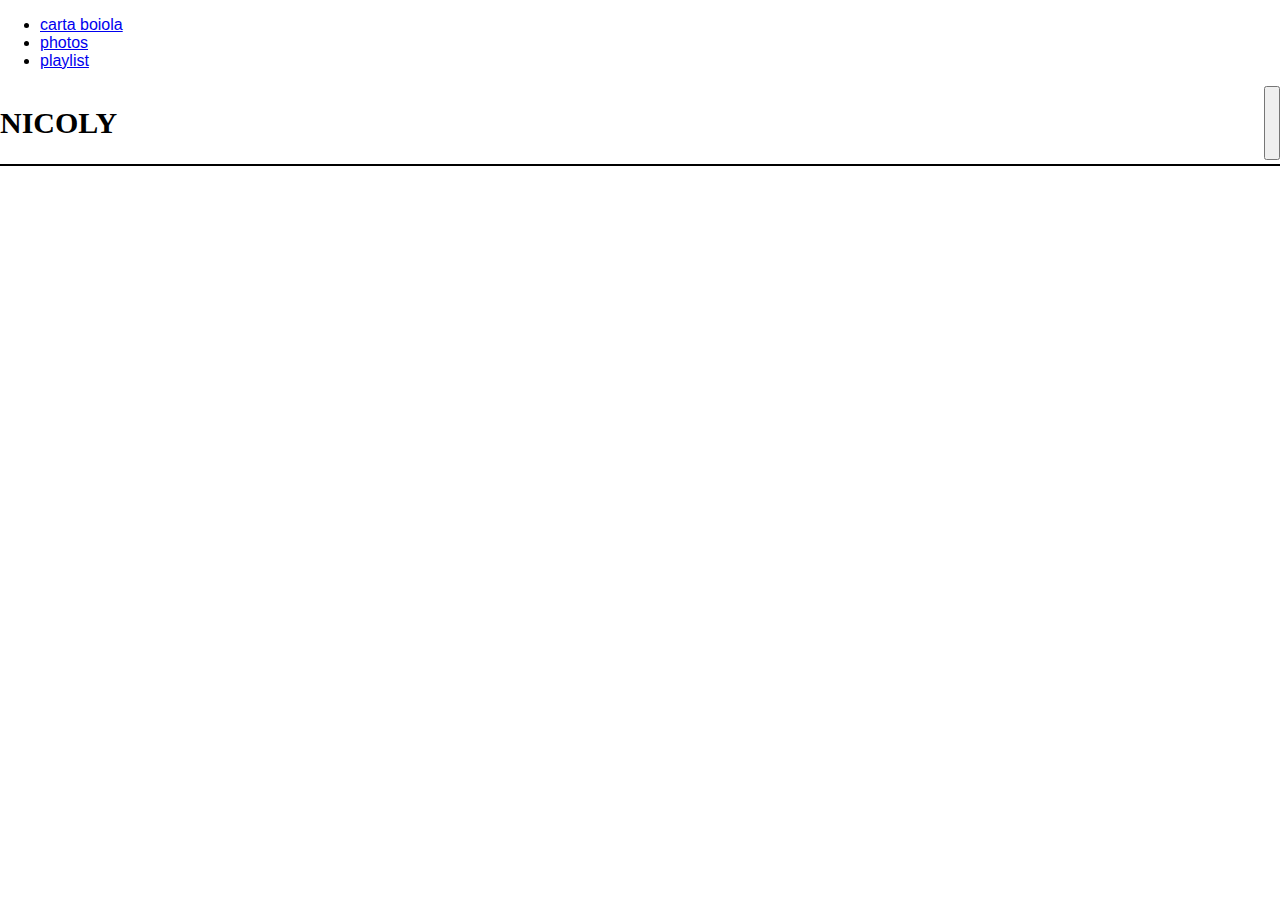
==== index.html @ e8aad4a1 "first-version" ====
<!DOCTYPE html>
<html lang="pt-br">
<head>
    <meta charset="UTF-8">
    <meta http-equiv="X-UA-Compatible" content="IE=edge">
    <meta name="viewport" content="width=device-width, initial-scale=1.0">
    <title>Document</title>
    <link rel="stylesheet" href="./assets/style/style.css">
</head>
<body>
  <nav>
    <div class="header__container"> 
      <div class="header__title">
        <h1 class="header__name">NICOLY</h1>
        <button class="menu-button">
          <span class="hamburger"></span>
        </button>
      </div>
      <nav>
        <section class="section__container">

          <ul class="menu">
            <li class="open-modal" data-modal-id="modal3"><a href="#">carta boiola</a></li>
            <li class="open-modal" data-modal-id="modal1"><a href="#">photos</a></li>
            <li class="open-modal" data-modal-id="modal2"><a href="#">playlist</a></li>
   
          </ul>
      </nav>
    </div>
  </nav>
  <div id="modal1" class="modal">
        <div class="modal-photos">
          <span class="close-modal">&times;</span>
         
          
            <div class="carousel">
              <div id="carousel-item-4" class="carousel-item"><img src="./assets/imeges/photos/WhatsApp Image 2023-05-31 at 16.12.19.jpeg" alt="">ELA JUDIADA ANTES DE ME CONHECER</div>
              <div id="carousel-item-10" class="carousel-item"><img src="./assets/imeges/photos/WhatsApp Image 2023-05-31 at 16.20.54.jpeg" alt="">ELA ACORDANDO DEPOIS SONHAR COMIGO</div>
              <div id="carousel-item-5" class="carousel-item"><img src="./assets/imeges/photos/WhatsApp Image 2023-05-31 at 16.18.12.jpeg" alt="">ELA SORRINDO LEMBRANDO O QUANTO EU FAÇO ELA FELIZ</div>
              <div id="carousel-item-7" class="carousel-item"><img src="./assets/imeges/photos/WhatsApp Image 2023-05-31 at 16.19.41.jpeg" alt="">ELA DESESPERADA PENSANDO QUE ME PERDEU</div>
              <div id="carousel-item-3" class="carousel-item"><img src="./assets/imeges/photos/WhatsApp Image 2023-05-31 at 16.12.19 (1).jpeg" alt="">"COMO EU TENHO SORTE DE UM HOMEM TÃO INCRIVEL"</div>
              <div id="carousel-item-8" class="carousel-item"><img src="./assets/imeges/photos/WhatsApp Image 2023-05-31 at 16.20.07.jpeg" alt="">DESFARÇANDO A SAUDADE DE MIM</div>
              <div id="carousel-item-11" class="carousel-item"><img src="./assets/imeges/photos/WhatsApp Image 2023-05-31 at 16.21.25.jpeg" alt="">ELA SENDO LINDA PRA FAZER EU SOFRER</div>
              <div id="carousel-item-6" class="carousel-item"><img src="./assets/imeges/photos/WhatsApp Image 2023-05-31 at 16.19.03.jpeg" alt=""> A SELFIE DO GATO KKKKKKKKKKKKKKK</div>
              <div id="carousel-item-13" class="carousel-item"><img src="./assets/imeges/photos/WhatsApp Image 2023-05-31 at 16.22.29.jpeg" alt=""> ELA TENTANDO ME ILUDIR</div>
              <div id="carousel-item-9" class="carousel-item"><img src="./assets/imeges/photos/WhatsApp Image 2023-05-31 at 16.20.28.jpeg" alt=""> DEBOCHE DE MILHÕES</div>
              <div id="carousel-item-16" class="carousel-item"><img src="./assets/imeges/photos/WhatsApp Image 2023-05-31 at 16.23.52.jpeg" alt="">AI COMO SÃO ROMANTICOS</div>
              <div id="carousel-item-15" class="carousel-item"><img src="./assets/imeges/photos/WhatsApp Image 2023-05-31 at 16.23.21.jpeg" alt="">ELA FAZENDO BICO UIUIUI</div>
              <div id="carousel-item-21" class="carousel-item"><img src="./assets/imeges/photos/WhatsApp Image 2023-05-31 at 16.28.41.jpeg" alt=""> DOIS IDIOTAS KKKKKKKKK</div>
              <div id="carousel-item-1" class="carousel-item"><img src="./assets/imeges/photos/WhatsApp Image 2023-05-31 at 16.12.17.jpeg"  alt="">FOTO DO FUTURO(6 DE JULHO)</div>
              <div id="carousel-item-17" class="carousel-item"><img src="./assets/imeges/photos/WhatsApp Image 2023-05-31 at 16.24.13.jpeg" alt=""> ELA SE PREPARANDO PRA ME VER</div>
              <div id="carousel-item-18" class="carousel-item"><img src="./assets/imeges/photos/WhatsApp Image 2023-05-31 at 16.24.40.jpeg" alt="">ELA SOFRENDO DEPOIS DE EU IR EMBORA</div>
              <div id="carousel-item-14" class="carousel-item"><img src="./assets/imeges/photos/WhatsApp Image 2023-05-31 at 16.22.47.jpeg" alt="">ELA CURTINDO A DOR DE NÃO ESTAR COMIGO</div>
              <div id="carousel-item-12" class="carousel-item"><img src="./assets/imeges/photos/WhatsApp Image 2023-05-31 at 16.21.49.jpeg" alt="">COUPLE EGG</div>
              <div id="carousel-item-20" class="carousel-item"><img src="./assets/imeges/photos/WhatsApp Image 2023-05-31 at 16.28.04.jpeg" alt="">COUPLE EGG</div>
              <div id="carousel-item-19" class="carousel-item"><img src="./assets/imeges/photos/WhatsApp Image 2023-05-31 at 16.25.12.jpeg" alt=""></div>
            </div>
          </div>
          
          
        </div>
      
      <div id="modal2" class="modal">
        <div class="modal-content">
          <span class="close-modal">&times;</span>
          <h2>hihihihi</h2>
          <p>lembro voce com meu celular, a única coisa que eu pensava era, por favor, nao olha o Spotify, eis o motivo, alguma eu adicionei pra fazer volume eu admito, outras foi por que eu me identifiquei, outras simplesmente estão aqui, por que eu lembro de voce quando eu escutava. Desculpa se tiver algumas músicas meio deprecivas por demasiado mas eu comecei ela quando a gente terminou e eu não queria esquecer voce, outras eu queria tirar daí mas não posso, já fazem parte de nós, do nosso relacionamento </p>
        <img class="qr-code" src="./assets/imeges/frame.png" alt="">
        <span>não sei pra que esse qr-code</span>
        <p class="link">https://drive.google.com/drive/folders/<br>1GFQN9w017PfY3BFJg2YXUTkEDycfOSBI</p>
        </div>
      </div>
      
      <div id="modal3" class="modal">
        <div class="modal-content">
          <span class="close-modal">&times;</span>
          <h2>Queria uma coisa simples, então fiz isso</h2>
          <p>Quarta feira voce me perguntou o que eu fiz o dia todo, eis a resposta kkk. Eu Pensei em fazer uma carta mas isso não seria suficiente, nosso segundo dia dos namorados e eu quero lembrar que a gente sofreu muito junto, passou por autos e baixo mas continuou sendo amigos, e essa sempre foi minha preocupação, nunca te dar motivo pra voce pegar ranço de mim, me destratar ou coisa parecida,foi dolorido quando voce terminou comigo, foi dolorido quando voce não conseguia olhar na minha cara, foi dolorido quando eu pensei que nunca mais eu teria teu respeito, e é dificil lembrar isso até hoje, eu admito, eu me tornei um homem melhor graças a voce, depois de chorar uma semana inteira por isso, eu tive que levantar a cabeça, eu ja me dei por vencido, a ninguem não é doida e me querer depois disso, eu fiz merda, de verdade, foi o que eu pensei, quando eu fui pra sua casa, voce me deu um pedaço de bolo, me deu um abraço, eu quase não me contive, ela não odeia, eu pensei, isso ja era suficiente, eu assisti o video que voce fez, e admito, que demorei algum tempo pra entender, acho que eu nunca vi o perdão na prática desse jeito, o arrependimento leva ao perdão, e o perdão leva ao amor, existe limites humanos pra dor, existe limites humanos pro perdão, hoje, sabemos dos nossos limites, tenho ciencia do que minha ação pode fazer com voce e eu nunca vou esquecer do ano passado, eu estava em um abismo, e disse isso antes de acontecer tudo, no dia da copa, eu estava muito sensivel aqueles diaskkkk, e por isso eu sempre digo que voce pode contar comigo, eu ja passei por tudo que voce passou ou vai passar, a pressão, a cobrança, o tempo perdido por coisas superfulas, o capacitismo, a sensação de impotencia,a dor de ver as coisas mudando,as pessoas indo, e voce pensando, eu estou sozinho, Jesus me ajudou nisso seria injusto falar que foi vocekkk mas voce comigo torna as coisas muito mais leves, não vejo nos como o casal romantico, isso é so um motivo pra te ver, então eu não me importo em me importar, em me esforçar, eu faço tudo por voce amor,voce é minha melhor amiga, obrigado por estar do meu lado</p>
          <span>com amor, seu melhor amigo</span>
        </div>
      </div>
      

      <script src="script.js"></script>
      
    </section>
    </body> 
</html>
---- assets/style/style.css ----
body{
    margin: 0 auto;
    padding: 0;
    box-sizing: border-box;
 
    font-family: Verdana, Geneva, Tahoma, sans-serif;
    border-bottom: 2px solid black;
}
.header__container{
    display: flex;
    flex-direction: column-reverse;
   
    border-bottom: 4px solid rgb(255, 255, 255);
}
.header__title{
    display: flex;
    flex-direction: row;
    justify-content: space-between;
    gap: 1.25rem;
 
}
.header__name{
    margin: 20px 0;
    font-family: 'Times New Roman', Times, serif;
}

.header__name{
    font-size: 1.875rem;
}




@media screen and (max-width: 768px) {
    .menu {
      display: none;
    }
  .menu-button {
    display: block;
    background-color: transparent;
    border: none;
    margin-bottom: 1.0625rem;
  }
  .show {
    display: flex;
    position: absolute;
    left: 0;
    top: 3.5rem;
    list-style: none;
    align-items: center;
  }
  a:-webkit-any-link {
    text-decoration: none;
    font-size: .9375rem;
    position: relative;
    left: 2px;
    bottom: -10px;
    margin: 5px;
  }
  .hamburger {
    display: flex;
    width: 24px;
    height: 2px;
    background-color: #333;
    position: relative;
    top: 8px;
    left: -35px;
  }
  .hamburger:before {
    content: '';
    display: block;
    width: 24px;
    height: 2px;
    background-color: #333;
    position: absolute;
    top: -8px;
    left: 0;
  }
  .hamburger:after {
    content: '';
    display: block;
    width: 24px;
    height: 2px;
    background-color: #333;
    position: absolute;
    top: 8px;
    left: 0;
  }
}

    
  
  /*modal*/
  .modal {
    display: none;
    position: fixed;
    z-index: 999;
    left: 0;
    top: 0;
    width: 100%;
    height: 100%;
    overflow: auto;
    background-color: rgba(0, 0, 0, 0.5);
  }
  .qr-code {
    display: flex;
    align-items: center;
    height: 12.9375rem;
    position: relative;
    left: 25px;
}


  .link{
    font-size: .8rem;
  }
  .modal-photos{
    width: 80%;
    height: 100%;
    max-width: 600px;
    text-align: center;
    position: relative;
    margin:50% auto;
    padding: 20px;
  }
  .modal-content {
    background-color: #fff;
    margin:50% auto;
    padding: 20px;
    border-radius: .625rem;
    width: 80%;
    max-width: 600px;
    text-align: center;
    position: relative;
  }
  
  .close-modal {
    color: #aaa;
    font-size: 28px;
    font-weight: bold;
    position: absolute;
    top: 10px;
    right: 20px;
    cursor: pointer;
  }
  
  .close-modal:hover,
  .close-modal:focus {
    color: black;
  }
  
  .open-modal {
    cursor: pointer;
  }
  
  .carousel-container {
    overflow: hidden;
  }
  
  .carousel {
    display: flex;
    transition: transform 0.3s ease-in-out;
  }
  
  .carousel-item {
    flex: 0 0 auto;
    width: 100%;
    text-align: center;
  }
  
  .carousel-item img {
    max-width: 100%;
    height: 20.625rem;
    width:  20.625rem;
  }
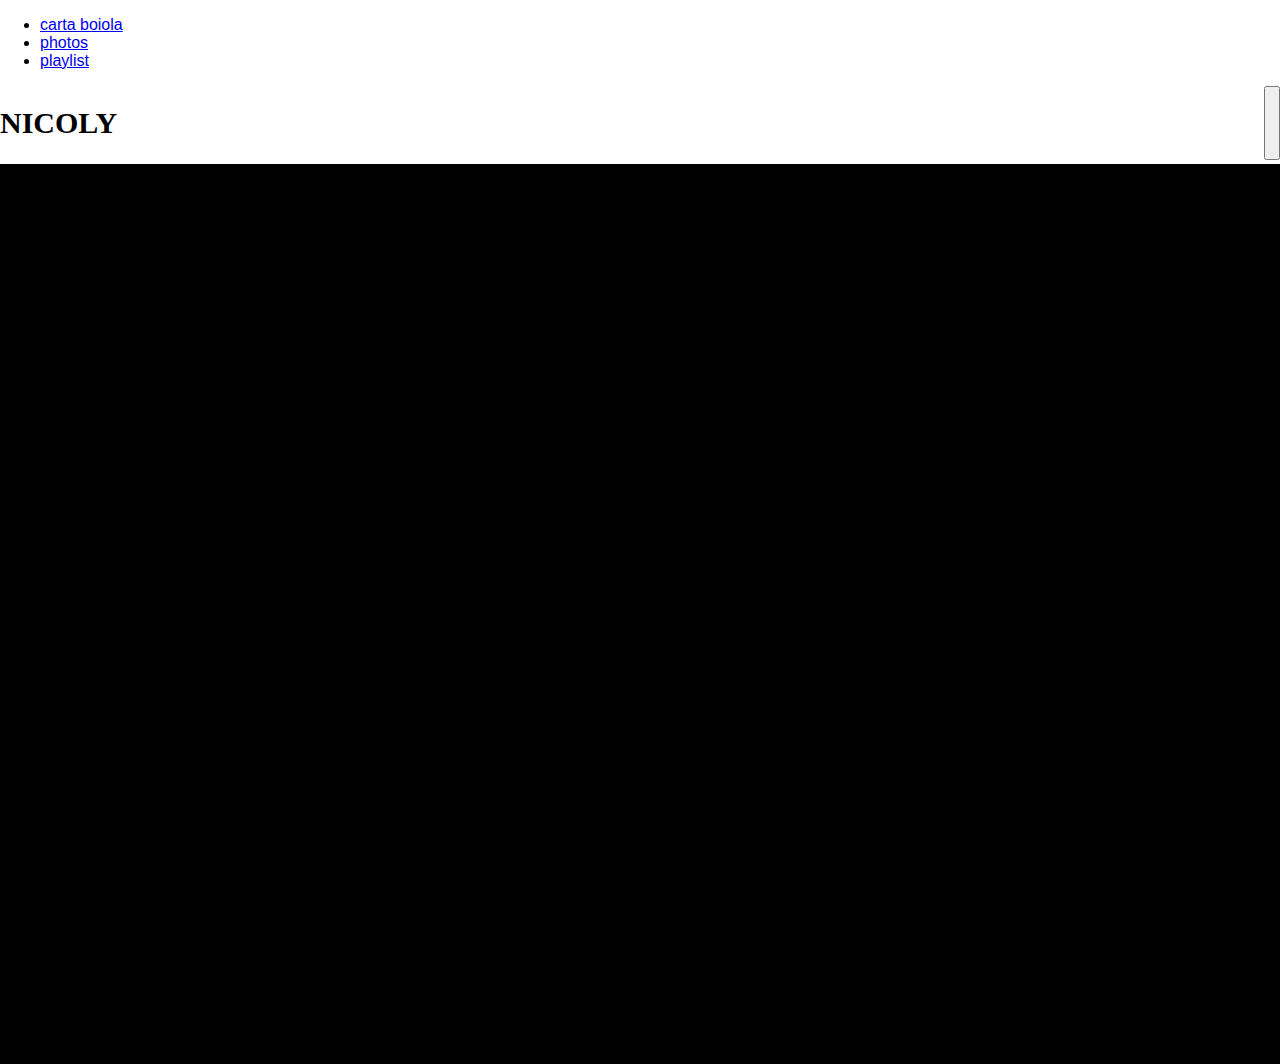
==== commit 4d7e7182: "done" ====
--- a/index.html
+++ b/index.html
@@ -28,6 +28,7 @@
       </nav>
     </div>
   </nav>
+  <div class="corpo">
   <div id="modal1" class="modal">
         <div class="modal-photos">
           <span class="close-modal">&times;</span>
@@ -64,8 +65,7 @@
         <div class="modal-content">
           <span class="close-modal">&times;</span>
           <h2>hihihihi</h2>
-          <p>lembro voce com meu celular, a única coisa que eu pensava era, por favor, nao olha o Spotify, eis o motivo, alguma eu adicionei pra fazer volume eu admito, outras foi por que eu me identifiquei, outras simplesmente estão aqui, por que eu lembro de voce quando eu escutava. Desculpa se tiver algumas músicas meio deprecivas por demasiado mas eu comecei ela quando a gente terminou e eu não queria esquecer voce, outras eu queria tirar daí mas não posso, já fazem parte de nós, do nosso relacionamento </p>
-        <img class="qr-code" src="./assets/imeges/frame.png" alt="">
+          <span>Lembro de você com meu celular, a única coisa que eu pensava era: por favor, não olhe o Spotify. Eis o motivo: algumas eu adicionei para aumentar o volume, eu admito; outras, porque me identifiquei; outras simplesmente estão aqui porque eu me lembro de você quando eu as escutava. Desculpa se tiver algumas músicas um tanto depreciativas, mas eu comecei a lista quando a gente terminou, e eu não queria te esquecer. Algumas eu queria tirar, mas não posso; elas já fazem parte de nós, do nosso relacionamento.</span>        <img class="qr-code" src="./assets/imeges/frame.png" alt="">
         <span>não sei pra que esse qr-code</span>
         <p class="link">https://drive.google.com/drive/folders/<br>1GFQN9w017PfY3BFJg2YXUTkEDycfOSBI</p>
         </div>
@@ -75,14 +75,14 @@
         <div class="modal-content">
           <span class="close-modal">&times;</span>
           <h2>Queria uma coisa simples, então fiz isso</h2>
-          <p>Quarta feira voce me perguntou o que eu fiz o dia todo, eis a resposta kkk. Eu Pensei em fazer uma carta mas isso não seria suficiente, nosso segundo dia dos namorados e eu quero lembrar que a gente sofreu muito junto, passou por autos e baixo mas continuou sendo amigos, e essa sempre foi minha preocupação, nunca te dar motivo pra voce pegar ranço de mim, me destratar ou coisa parecida,foi dolorido quando voce terminou comigo, foi dolorido quando voce não conseguia olhar na minha cara, foi dolorido quando eu pensei que nunca mais eu teria teu respeito, e é dificil lembrar isso até hoje, eu admito, eu me tornei um homem melhor graças a voce, depois de chorar uma semana inteira por isso, eu tive que levantar a cabeça, eu ja me dei por vencido, a ninguem não é doida e me querer depois disso, eu fiz merda, de verdade, foi o que eu pensei, quando eu fui pra sua casa, voce me deu um pedaço de bolo, me deu um abraço, eu quase não me contive, ela não odeia, eu pensei, isso ja era suficiente, eu assisti o video que voce fez, e admito, que demorei algum tempo pra entender, acho que eu nunca vi o perdão na prática desse jeito, o arrependimento leva ao perdão, e o perdão leva ao amor, existe limites humanos pra dor, existe limites humanos pro perdão, hoje, sabemos dos nossos limites, tenho ciencia do que minha ação pode fazer com voce e eu nunca vou esquecer do ano passado, eu estava em um abismo, e disse isso antes de acontecer tudo, no dia da copa, eu estava muito sensivel aqueles diaskkkk, e por isso eu sempre digo que voce pode contar comigo, eu ja passei por tudo que voce passou ou vai passar, a pressão, a cobrança, o tempo perdido por coisas superfulas, o capacitismo, a sensação de impotencia,a dor de ver as coisas mudando,as pessoas indo, e voce pensando, eu estou sozinho, Jesus me ajudou nisso seria injusto falar que foi vocekkk mas voce comigo torna as coisas muito mais leves, não vejo nos como o casal romantico, isso é so um motivo pra te ver, então eu não me importo em me importar, em me esforçar, eu faço tudo por voce amor,voce é minha melhor amiga, obrigado por estar do meu lado</p>
-          <span>com amor, seu melhor amigo</span>
+
+          <span>Quarta-feira você me perguntou o que eu fiz o dia todo, eis a resposta kkk. Eu pensei em fazer uma carta, mas isso não seria suficiente. Nosso segundo Dia dos Namorados e eu quero lembrar que nós sofremos muito juntos, passamos por altos e baixos, mas continuamos sendo amigos, e essa sempre foi minha preocupação: nunca te dar motivo para você pegar ranço de mim, me destratar ou coisa parecida. Foi dolorido quando você terminou comigo, foi dolorido quando você não conseguia olhar na minha cara, foi dolorido quando eu pensei que nunca mais teria seu respeito, e é difícil lembrar disso até hoje, eu admito. Eu me tornei um homem melhor graças a você. Depois de chorar uma semana inteira por isso, tive que levantar a cabeça. Já me dei por vencido, ninguém é doido de me querer depois disso. Eu fiz merda, de verdade, foi o que eu pensei quando fui para a sua casa. Você me deu um pedaço de bolo, me deu um abraço, eu quase não me contive. Ela não odeia, eu pensei, isso já era suficiente. Eu assisti o vídeo que você fez e admito que demorei algum tempo para entender. Acho que nunca vi o perdão na prática desse jeito. O arrependimento leva ao perdão, e o perdão leva ao amor. Existem limites humanos para a dor, existem limites humanos para o perdão. Hoje sabemos dos nossos limites, tenho ciência do que minha ação pode fazer com você, e eu nunca vou esquecer do ano passado. Eu estava em um abismo e disse isso antes de acontecer tudo, no dia da Copa. Eu estava muito sensível naqueles dias kkkk. E por isso eu sempre digo que você pode contar comigo. Já passei por tudo que você passou ou vai passar: a pressão, a cobrança, o tempo perdido por coisas superficiais, o capacitismo, a sensação de impotência, a dor de ver as coisas mudando, as pessoas indo, e você pensando: 'Estou sozinho'. Jesus me ajudou nisso, seria injusto falar que foi você kkkk, mas você comigo torna as coisas muito mais leves. Não vejo nós como o casal romântico, isso é só um motivo para te ver. Então, eu não me importo em me importar, em me esforçar. Eu faço tudo por você, amor. Você é minha melhor amiga. Obrigado por estar do meu lado.</span>          <span>com amor, seu melhor amigo</span>
         </div>
       </div>
-      
-
+<img  class="caveira" src="./assets/imeges/Dance_files/giphy.gif" alt="">      
       <script src="script.js"></script>
       
     </section>
+  </div>
     </body> 
 </html> 
--- a/assets/style/style.css
+++ b/assets/style/style.css
@@ -1,15 +1,19 @@
+
 body{
     margin: 0 auto;
     padding: 0;
     box-sizing: border-box;
  
     font-family: Verdana, Geneva, Tahoma, sans-serif;
-    border-bottom: 2px solid black;
+}
+.corpo{
+  background: black;
+  height: 100vh;
 }
 .header__container{
     display: flex;
     flex-direction: column-reverse;
-   
+
     border-bottom: 4px solid rgb(255, 255, 255);
 }
 .header__title{
@@ -22,43 +26,44 @@
 .header__name{
     margin: 20px 0;
     font-family: 'Times New Roman', Times, serif;
+    
 }
 
 .header__name{
     font-size: 1.875rem;
-}
-
-
-
-
-@media screen and (max-width: 768px) {
+  }
+  
+  
+  
+  
+  @media screen and (max-width: 768px) {
     .menu {
       display: none;
     }
-  .menu-button {
-    display: block;
-    background-color: transparent;
-    border: none;
-    margin-bottom: 1.0625rem;
-  }
-  .show {
-    display: flex;
-    position: absolute;
-    left: 0;
-    top: 3.5rem;
-    list-style: none;
-    align-items: center;
-  }
-  a:-webkit-any-link {
-    text-decoration: none;
-    font-size: .9375rem;
-    position: relative;
-    left: 2px;
-    bottom: -10px;
-    margin: 5px;
-  }
-  .hamburger {
-    display: flex;
+    .menu-button {
+      display: block;
+      background-color: transparent;
+      border: none;
+      margin-bottom: 1.0625rem;
+    }
+    .show {
+      display: flex;
+      position: absolute;
+      left: 0;
+      top: 3.5rem;
+      list-style: none;
+      align-items: center;
+    }
+    a:-webkit-any-link {
+      text-decoration: none;
+      font-size: .9375rem;
+      position: relative;
+      left: 2px;
+      bottom: -10px;
+      margin: 5px;
+    }
+    .hamburger {
+      display: flex;
     width: 24px;
     height: 2px;
     background-color: #333;
@@ -88,7 +93,12 @@
   }
 }
 
-    
+    .caveira{
+      position: absolute;
+      top: 130px;
+      right: 70px;
+      height: 640px;
+    }
   
   /*modal*/
   .modal {
@@ -107,7 +117,7 @@
     align-items: center;
     height: 12.9375rem;
     position: relative;
-    left: 25px;
+    left: 8.125rem;
 }
 
 
@@ -122,6 +132,7 @@
     position: relative;
     margin:50% auto;
     padding: 20px;
+    color: #fff;
   }
   .modal-content {
     background-color: #fff;
@@ -132,6 +143,9 @@
     max-width: 600px;
     text-align: center;
     position: relative;
+    position: fixed;
+    left: 2.5rem;
+    top: -6.25rem;
   }
   
   .close-modal {
@@ -170,7 +184,7 @@
   
   .carousel-item img {
     max-width: 100%;
-    height: 20.625rem;
-    width:  20.625rem;
+    height: 36.625rem;
+    width:  36.625rem;
   }
   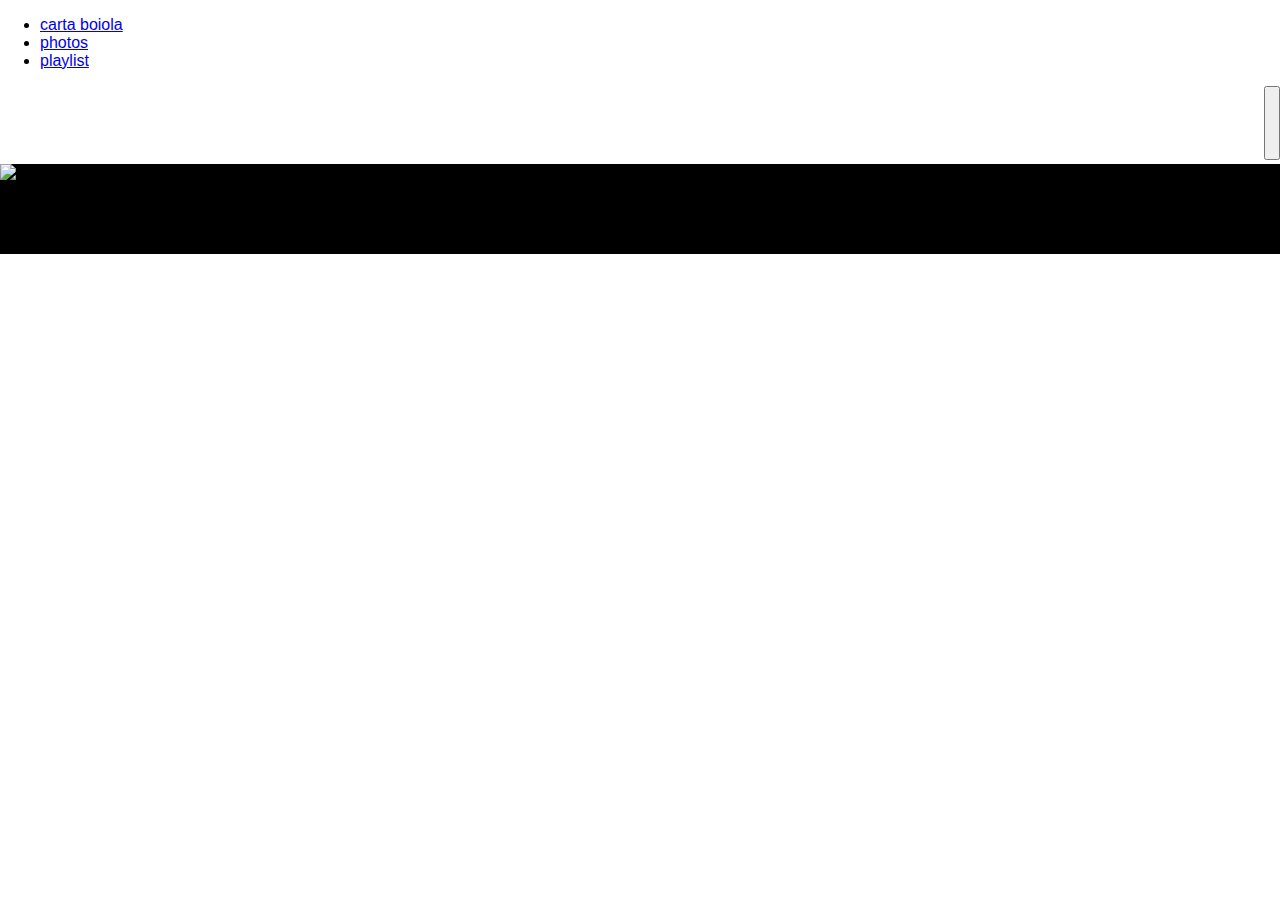
==== commit e634f005: "don" ====
--- a/index.html
+++ b/index.html
@@ -17,6 +17,7 @@
         </button>
       </div>
       <nav>
+        <div class="parte-preta">
         <section class="section__container">
 
           <ul class="menu">
@@ -65,8 +66,7 @@
         <div class="modal-content">
           <span class="close-modal">&times;</span>
           <h2>hihihihi</h2>
-          <span>Lembro de você com meu celular, a única coisa que eu pensava era: por favor, não olhe o Spotify. Eis o motivo: algumas eu adicionei para aumentar o volume, eu admito; outras, porque me identifiquei; outras simplesmente estão aqui porque eu me lembro de você quando eu as escutava. Desculpa se tiver algumas músicas um tanto depreciativas, mas eu comecei a lista quando a gente terminou, e eu não queria te esquecer. Algumas eu queria tirar, mas não posso; elas já fazem parte de nós, do nosso relacionamento.</span>        <img class="qr-code" src="./assets/imeges/frame.png" alt="">
-        <span>não sei pra que esse qr-code</span>
+          <span>Lembro de você com meu celular, a única coisa que eu pensava era: por favor, não olhe o Spotify. Eis o motivo: algumas eu adicionei para aumentar o volume, eu admito; outras, porque me identifiquei; outras simplesmente estão aqui porque eu me lembro de você quando eu as escutava. Desculpa se tiver algumas músicas um tanto depreciativas, mas eu comecei a lista quando a gente terminou, e eu não queria te esquecer. Algumas eu queria tirar, mas não posso; elas já fazem parte de nós, do nosso relacionamento.</span>       
         <p class="link">https://drive.google.com/drive/folders/<br>1GFQN9w017PfY3BFJg2YXUTkEDycfOSBI</p>
         </div>
       </div>
@@ -79,10 +79,14 @@
           <span>Quarta-feira você me perguntou o que eu fiz o dia todo, eis a resposta kkk. Eu pensei em fazer uma carta, mas isso não seria suficiente. Nosso segundo Dia dos Namorados e eu quero lembrar que nós sofremos muito juntos, passamos por altos e baixos, mas continuamos sendo amigos, e essa sempre foi minha preocupação: nunca te dar motivo para você pegar ranço de mim, me destratar ou coisa parecida. Foi dolorido quando você terminou comigo, foi dolorido quando você não conseguia olhar na minha cara, foi dolorido quando eu pensei que nunca mais teria seu respeito, e é difícil lembrar disso até hoje, eu admito. Eu me tornei um homem melhor graças a você. Depois de chorar uma semana inteira por isso, tive que levantar a cabeça. Já me dei por vencido, ninguém é doido de me querer depois disso. Eu fiz merda, de verdade, foi o que eu pensei quando fui para a sua casa. Você me deu um pedaço de bolo, me deu um abraço, eu quase não me contive. Ela não odeia, eu pensei, isso já era suficiente. Eu assisti o vídeo que você fez e admito que demorei algum tempo para entender. Acho que nunca vi o perdão na prática desse jeito. O arrependimento leva ao perdão, e o perdão leva ao amor. Existem limites humanos para a dor, existem limites humanos para o perdão. Hoje sabemos dos nossos limites, tenho ciência do que minha ação pode fazer com você, e eu nunca vou esquecer do ano passado. Eu estava em um abismo e disse isso antes de acontecer tudo, no dia da Copa. Eu estava muito sensível naqueles dias kkkk. E por isso eu sempre digo que você pode contar comigo. Já passei por tudo que você passou ou vai passar: a pressão, a cobrança, o tempo perdido por coisas superficiais, o capacitismo, a sensação de impotência, a dor de ver as coisas mudando, as pessoas indo, e você pensando: 'Estou sozinho'. Jesus me ajudou nisso, seria injusto falar que foi você kkkk, mas você comigo torna as coisas muito mais leves. Não vejo nós como o casal romântico, isso é só um motivo para te ver. Então, eu não me importo em me importar, em me esforçar. Eu faço tudo por você, amor. Você é minha melhor amiga. Obrigado por estar do meu lado.</span>          <span>com amor, seu melhor amigo</span>
         </div>
       </div>
-<img  class="caveira" src="./assets/imeges/Dance_files/giphy.gif" alt="">      
+ 
+      <img src="./assets/imeges/Dance_files/giphy.gif" alt="Descrição da GIF" loop>
+
+
       <script src="script.js"></script>
       
     </section>
   </div>
+</div>
     </body> 
 </html> 
--- a/assets/style/style.css
+++ b/assets/style/style.css
@@ -8,7 +8,7 @@
 }
 .corpo{
   background: black;
-  height: 100vh;
+  height: 10vh;
 }
 .header__container{
     display: flex;
@@ -26,7 +26,7 @@
 .header__name{
     margin: 20px 0;
     font-family: 'Times New Roman', Times, serif;
-    
+    color: #fff;
 }
 
 .header__name{
@@ -35,8 +35,10 @@
   
   
   
-  
   @media screen and (max-width: 768px) {
+    body{
+      background-color: black;
+    }
     .menu {
       display: none;
     }
@@ -69,7 +71,7 @@
     background-color: #333;
     position: relative;
     top: 8px;
-    left: -35px;
+    left: -1rem;
   }
   .hamburger:before {
     content: '';
@@ -95,9 +97,9 @@
 
     .caveira{
       position: absolute;
-      top: 130px;
+    
       right: 70px;
-      height: 640px;
+      height: 28rem;
     }
   
   /*modal*/
@@ -117,7 +119,7 @@
     align-items: center;
     height: 12.9375rem;
     position: relative;
-    left: 8.125rem;
+    left: 7.125rem;
 }
 
 
@@ -136,17 +138,15 @@
   }
   .modal-content {
     background-color: #fff;
-    margin:50% auto;
-    padding: 20px;
-    border-radius: .625rem;
-    width: 80%;
-    max-width: 600px;
+    margin: 50% auto;
+    padding: 1.25rem;
+    border-radius: 0.625rem;
+    width: 70%;
+    max-width: 37.5rem;
     text-align: center;
-    position: relative;
-    position: fixed;
-    left: 2.5rem;
-    top: -6.25rem;
-  }
+   
+    margin-right: 3.9rem;
+}
   
   .close-modal {
     color: #aaa;
@@ -184,7 +184,7 @@
   
   .carousel-item img {
     max-width: 100%;
-    height: 36.625rem;
-    width:  36.625rem;
+    height: 26.625rem;
+    width:  26.625rem;
   }
   